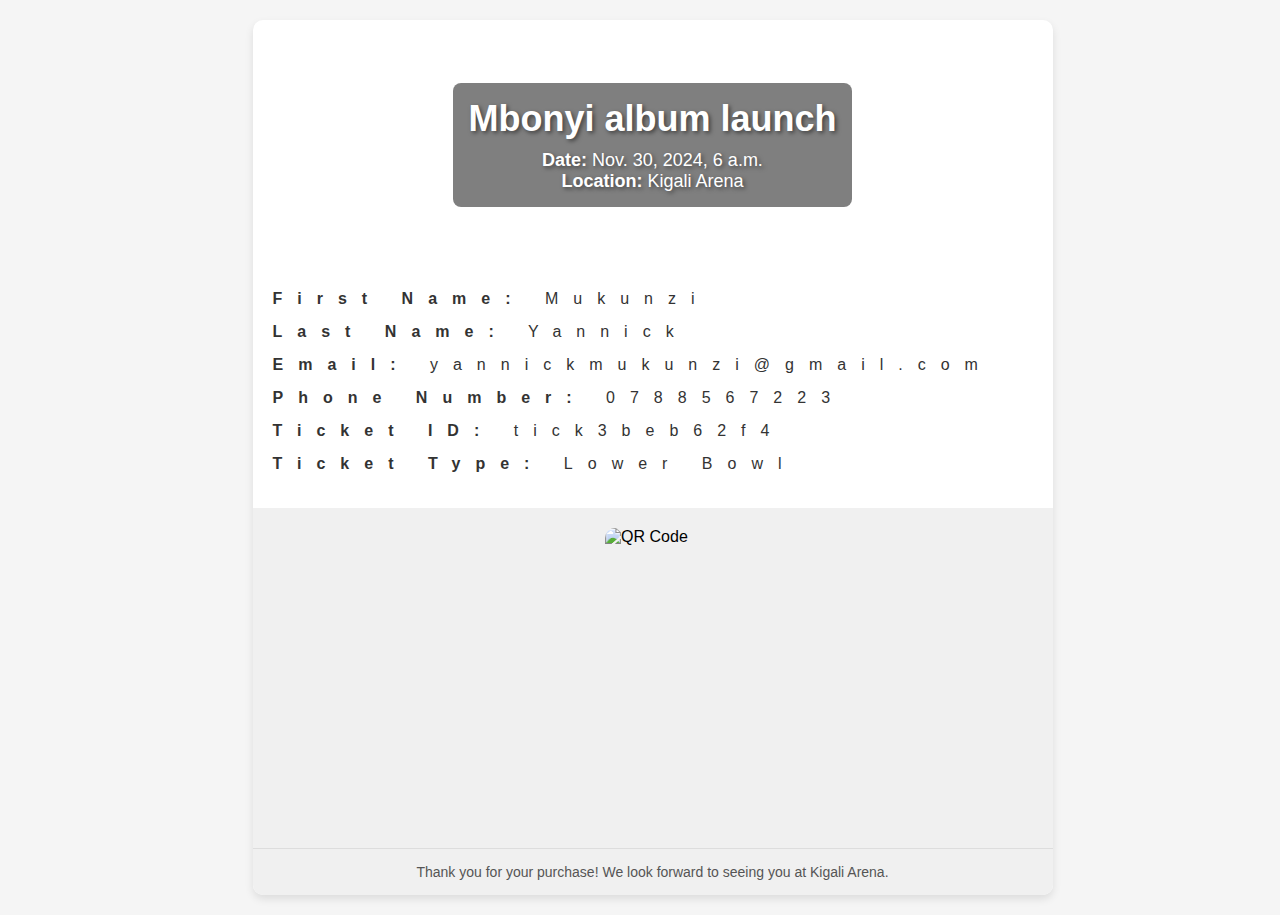
==== temp_ticket.html @ 1b118fc1 "Initial commit" ====
<!DOCTYPE html>
<html lang="en">
<head>
    <meta charset="UTF-8">
    <title>|| Event Ticket ||</title>
    <style>
            * {
                margin: 0;
                padding: 0;
                box-sizing: border-box;
                font-family: 'Arial', sans-serif;
            }
            body {
                width: 100%;
                min-height: 100vh;
                background-color: #f5f5f5;
                padding: 20px;
                display: flex;
                justify-content: center;
                align-items: center;
            }
            .ticket-container {
                margin-left: 25px;
                width: 800px;
                background-color: #fff;
                border-radius: 10px;
                box-shadow: 0 4px 8px rgba(0, 0, 0, 0.1);
                overflow: hidden;
            }
            #header {
                background-size: cover;
                background-position: center;
                height: 250px;
                display: flex;
                justify-content: center;
                align-items: center;
                color: #ffffff;
                text-shadow: 2px 2px 4px rgba(0, 0, 0, 0.5);
                padding: 10px;
            }
            .data {
                text-align: center;
                background-color: rgba(0, 0, 0, 0.5);
                padding: 15px;
                border-radius: 8px;
            }   
            .data h1 {
                font-size: 36px;
                margin-bottom: 10px;
            }
            .data p {
                font-size: 18px;
            }
            .details {
                padding: 20px;
            }
            .details p {
                margin-bottom: 10px;
                font-size: 16px;
                color: #333;
                padding-bottom: 5px;
            }
            .qr-code {
                display: flex;
                justify-content: center;
                align-items: center;
                padding: 20px;
                background-color: #f0f0f0;
                width: 100%;
            }
            .qr-code img {
                width: 300px;
                height: 300px;
                margin-left: 27%;
                object-fit: cover;
                border-radius: 10px;
            }
            .footer {
                background-color: #f0f0f0;
                text-align: center;
                padding: 15px;
                font-size: 14px;
                color: #555;
                border-top: 1px solid #ddd;
            }
        </style>
        
</head>
<body>
    <div class="ticket-container" >
        <!-- Event Details -->
        <div id="header"  style="background-image: url(http://127.0.0.1:8000/media/events/mbonyi.jpg);">
            <div class="data">
                <h1 >Mbonyi album launch</h1>
                <p><strong>Date:</strong> Nov. 30, 2024, 6 a.m.</p>
                <p><strong>Location:</strong> Kigali Arena</p>

            </div>

        </div>
        
        <!-- Checkout Details -->
        <div class="details">
            <p style="letter-spacing:15px;"><strong>First Name:</strong> Mukunzi</p>
            <p style="letter-spacing:15px;"><strong>Last Name:</strong> Yannick</p>
            <p style="letter-spacing:15px;"><strong>Email:</strong> yannickmukunzi@gmail.com</p>
            <p style="letter-spacing:15px;"><strong>Phone Number:</strong> 0788567223</p>
            <p style="letter-spacing:15px;"><strong>Ticket ID:</strong> tick3beb62f4</p>
            <p style="letter-spacing:15px;"><strong>Ticket Type:</strong> Lower Bowl</p>
        </div>
        
        <!-- QR Code -->
        <div class="qr-code">
            <img src="http://127.0.0.1:8000/media/qr_codes/tick3beb62f4.png" width="100" height="100" alt="QR Code">
        </div>
        
        <!-- Footer -->
        <div class="footer">
            <p>Thank you for your purchase! We look forward to seeing you at Kigali Arena.</p>
        </div>
    </div>
</body>
</html>
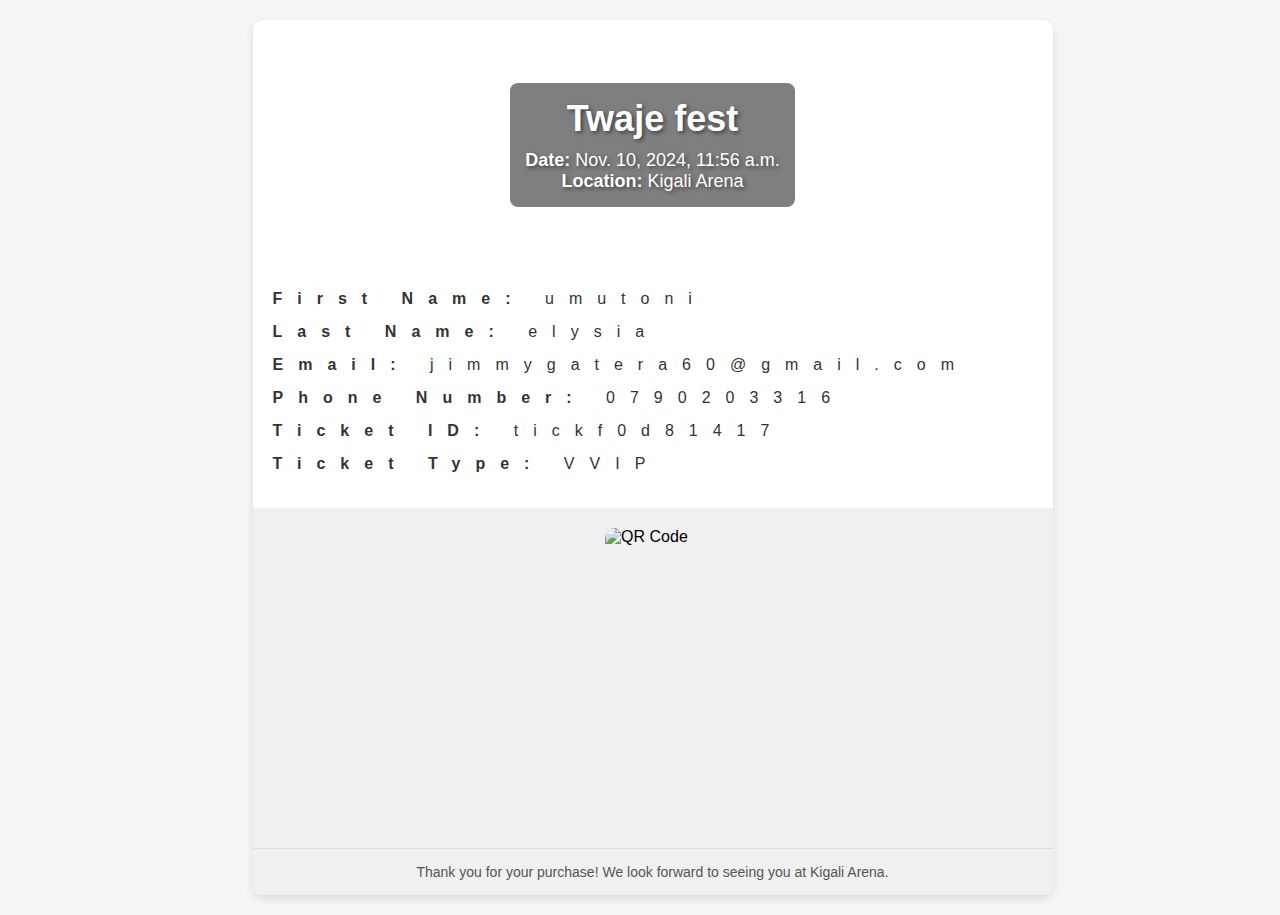
==== commit 9f5f556d: "new changes in perfomer details" ====
--- a/temp_ticket.html
+++ b/temp_ticket.html
@@ -90,10 +90,10 @@
 <body>
     <div class="ticket-container" >
         <!-- Event Details -->
-        <div id="header"  style="background-image: url(http://127.0.0.1:8000/media/events/mbonyi.jpg);">
+        <div id="header"  style="background-image: url(http://127.0.0.1:8000/media/events/twaje_banner.jpg);">
             <div class="data">
-                <h1 >Mbonyi album launch</h1>
-                <p><strong>Date:</strong> Nov. 30, 2024, 6 a.m.</p>
+                <h1 >Twaje fest</h1>
+                <p><strong>Date:</strong> Nov. 10, 2024, 11:56 a.m.</p>
                 <p><strong>Location:</strong> Kigali Arena</p>
 
             </div>
@@ -102,17 +102,17 @@
         
         <!-- Checkout Details -->
         <div class="details">
-            <p style="letter-spacing:15px;"><strong>First Name:</strong> Mukunzi</p>
-            <p style="letter-spacing:15px;"><strong>Last Name:</strong> Yannick</p>
-            <p style="letter-spacing:15px;"><strong>Email:</strong> yannickmukunzi@gmail.com</p>
-            <p style="letter-spacing:15px;"><strong>Phone Number:</strong> 0788567223</p>
-            <p style="letter-spacing:15px;"><strong>Ticket ID:</strong> tick3beb62f4</p>
-            <p style="letter-spacing:15px;"><strong>Ticket Type:</strong> Lower Bowl</p>
+            <p style="letter-spacing:15px;"><strong>First Name:</strong> umutoni</p>
+            <p style="letter-spacing:15px;"><strong>Last Name:</strong> elysia</p>
+            <p style="letter-spacing:15px;"><strong>Email:</strong> jimmygatera60@gmail.com</p>
+            <p style="letter-spacing:15px;"><strong>Phone Number:</strong> 0790203316</p>
+            <p style="letter-spacing:15px;"><strong>Ticket ID:</strong> tickf0d81417</p>
+            <p style="letter-spacing:15px;"><strong>Ticket Type:</strong> VVIP</p>
         </div>
         
         <!-- QR Code -->
         <div class="qr-code">
-            <img src="http://127.0.0.1:8000/media/qr_codes/tick3beb62f4.png" width="100" height="100" alt="QR Code">
+            <img src="http://127.0.0.1:8000/media/qr_codes/tickf0d81417.png" width="100" height="100" alt="QR Code">
         </div>
         
         <!-- Footer -->
